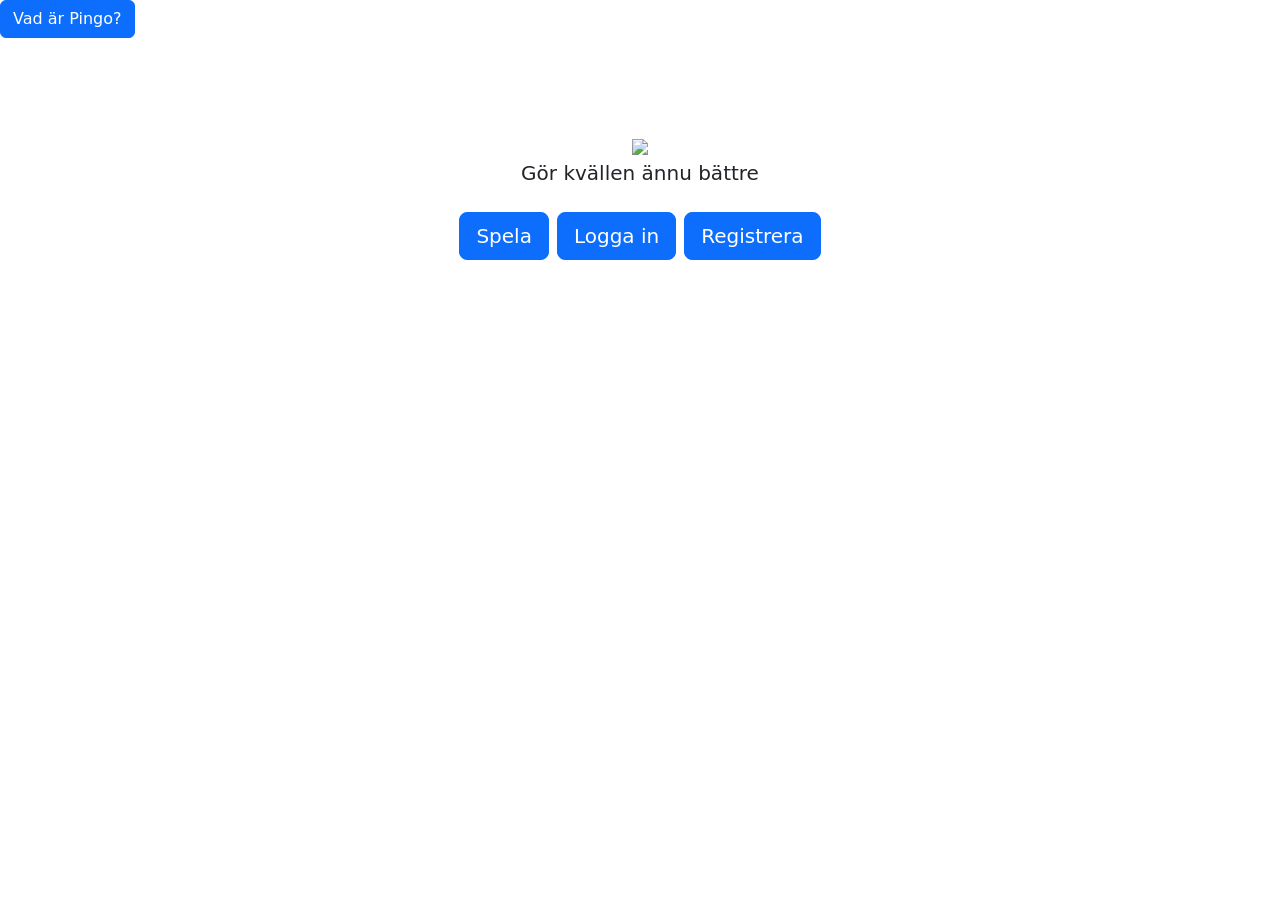
==== views/index.html @ 471c4c81 "Merge branch 'main' into game_modes" ====
<!DOCTYPE html>
<html lang="sv">
<head>
    <meta charset="UTF-8"/>
    <meta http-equiv="X-UA-Compatible" content="IE=edge" />
    <meta name="viewport" content="width=device-width, initial-scale=1.0" />
    <link href="https://cdn.jsdelivr.net/npm/bootstrap@5.3.0-alpha3/dist/css/bootstrap.min.css" rel="stylesheet" integrity="sha384-KK94CHFLLe+nY2dmCWGMq91rCGa5gtU4mk92HdvYe+M/SXH301p5ILy+dN9+nJOZ" crossorigin="anonymous"/>
    <link rel="stylesheet" href="/static/style.css">
    <title>Pingo</title>
</head>
<body class="index">
    <button type="button" class="btn btn-primary" onclick="showModal()">
        Vad är Pingo?
    </button>

    <div class="modal fade" id="infoModal" tabindex="-1" role="dialog" aria-labelledby="infoModalLabel" aria-hidden="true">
        <div class="modal-dialog" role="document">
            <div class="modal-content">
                <div class="modal-body">
                    <p>
                        Pingo är en fest app baserat på ett gammalt koncept: Bingo!
                    </p>
                    <p>
                        Men istället för siffror är det utmaningar för dig och dina vänner för att göra festkvällen lite extra rolig.
                    </p>
                    <p>
                        Du kan använda våra förgjorda bingos eller göra egna för att anpassa efter vad som passar dig och dina vänner!
                    </p>
                    <p>
                        Vi önskar dig en roligkväll med Pingo!
                    </p>
                </div>
                <div class="modal-footer">
                    <button type="button" class="btn btn-secondary" onclick="hideModal()">Stäng</button>
                </div>
            </div>
        </div>
    </div>

    </div>
        <div class="px-4 py-5 my-5 text-center">
            <div class="pingologga">
                <img src="/static/images/PiNGO logga/Pingo.png" />
            </div>
            <div class="col-lg-6 mx-auto">
                <p class="lead mb-4">Gör kvällen ännu bättre</p>
                <div class="d-grid gap-2 d-sm-flex justify-content-sm-center">
                    <a href="/categories">
                        <button type="button" class="btn btn-primary btn-lg custom-button" id="spela_spela">Spela</button>
                    </a>
                    <a href="/login">
                        <button type="button" class="btn btn-primary btn-lg custom-button" id="spela">Logga in</button>
                    </a>
                    <a href="/register">
                        <button type="button" class="btn btn-primary btn-lg custom-button" id="spela">Registrera</button>
                    </a>
                </div>
            </div>
        </div>
    </div>

        <script src="https://cdn.jsdelivr.net/npm/bootstrap@5.3.0-alpha3/dist/js/bootstrap.bundle.min.js" integrity="sha384-ENjdO4Dr2bkBIFxQpeoTz1HIcje39Wm4jDKdf19U8gI4ddQ3GYNS7NTKfAdVQSZe" crossorigin="anonymous"></script>
        <script src="/static/script.js"></script>
    </body>
</html>
---- static/style.css ----
.board {
    display: grid;
    grid-template-columns: repeat(5, 1fr);
    grid-template-rows: repeat(5, 1fr);    
  }
  
  .square {
    border: 1px solid black;
    padding: 10px;
    text-align: center;
    font-size: 20px;
    font-weight: bold;
    cursor: pointer;
  }
  
  .won {
    background-color: green;
    color: white;
  }
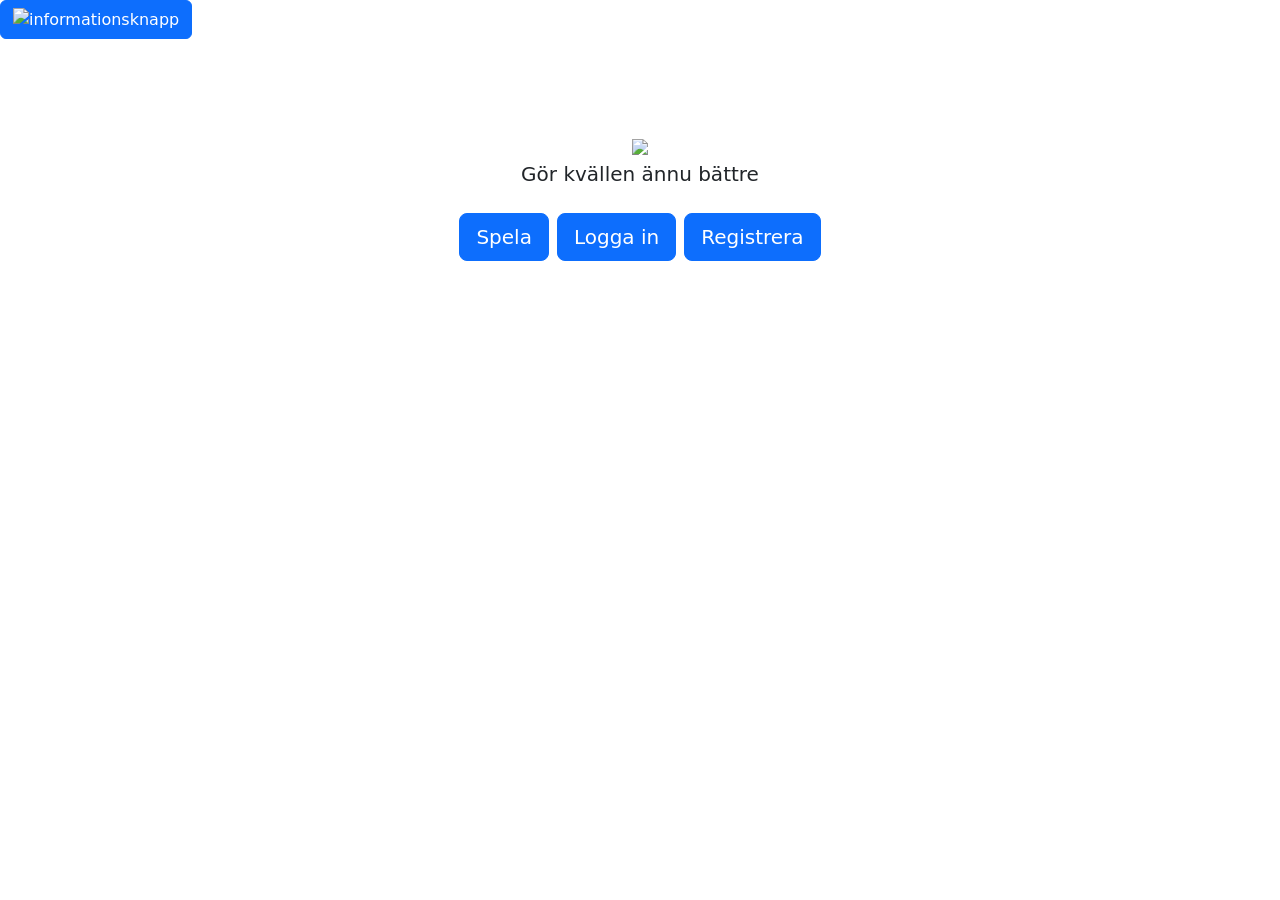
==== commit 2d950bed: "informationsmodalicon" ====
--- a/views/index.html
+++ b/views/index.html
@@ -10,7 +10,7 @@
 </head>
 <body class="index">
     <button type="button" class="btn btn-primary" onclick="showModal()">
-        Vad är Pingo?
+        <img src="/static/images/fi-rr-info.svg" id="info_modal_btn" alt="informationsknapp">
     </button>
 
     <div class="modal fade" id="infoModal" tabindex="-1" role="dialog" aria-labelledby="infoModalLabel" aria-hidden="true">
@@ -44,7 +44,7 @@
             </div>
             <div class="col-lg-6 mx-auto">
                 <p class="lead mb-4">Gör kvällen ännu bättre</p>
-                <div class="d-grid gap-2 d-sm-flex justify-content-sm-center">
+                <div class="d-grid gap-2 d-sm-flex justify-content-sm-center" id="menu">
                     <a href="/categories">
                         <button type="button" class="btn btn-primary btn-lg custom-button" id="spela_spela">Spela</button>
                     </a>
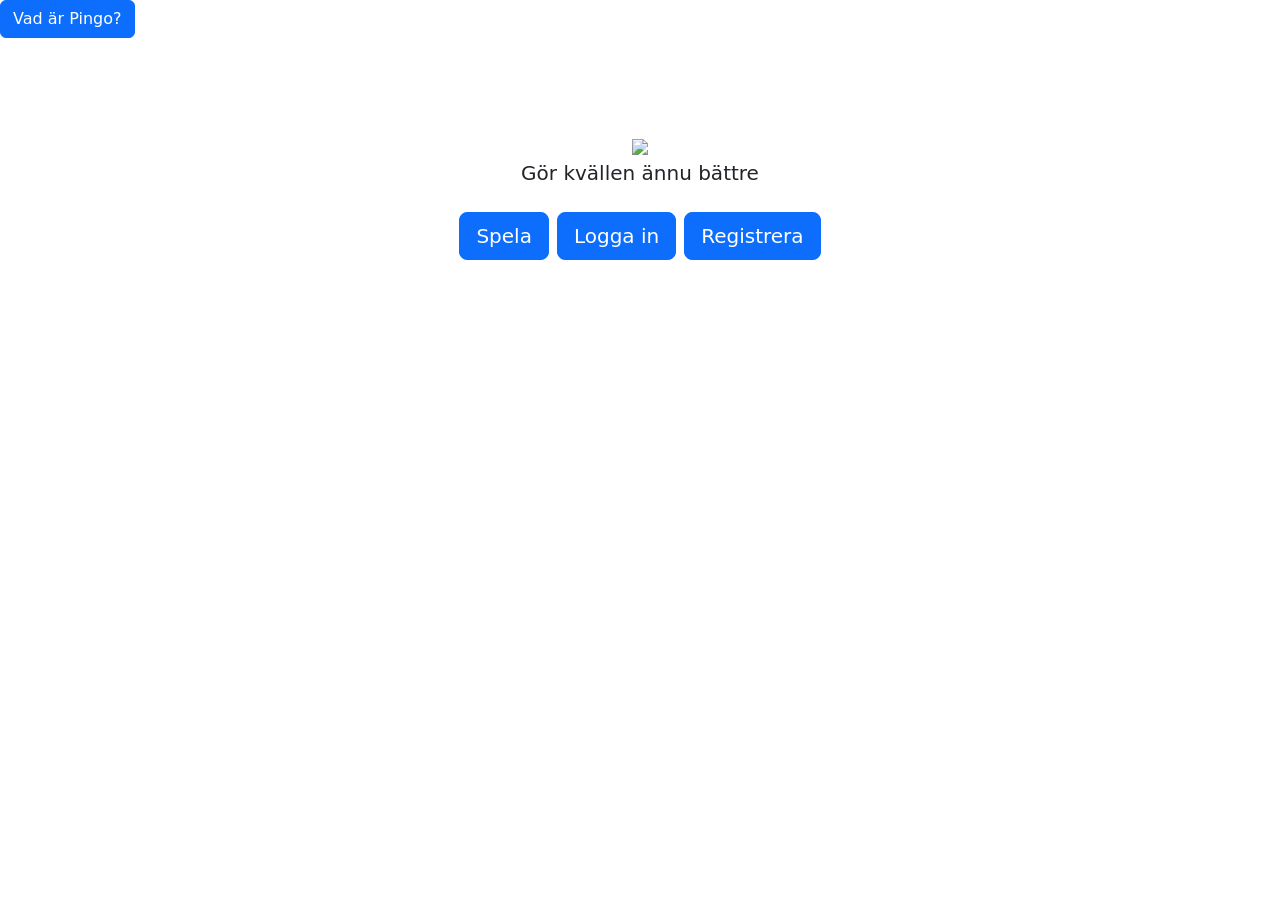
==== commit 6eca38c3: "Merge branch 'Utställningsdag-branch' of https://github.com/elsagrufstedt/Pingo into Utställningsdag" ====
--- a/views/index.html
+++ b/views/index.html
@@ -9,29 +9,29 @@
     <title>Pingo</title>
 </head>
 <body class="index">
-    <button type="button" class="btn btn-primary" onclick="showModal()">
-        <img src="/static/images/fi-rr-info.svg" id="info_modal_btn" alt="informationsknapp">
+    <button type="button" class="btn btn-primary" data-bs-toggle="modal" data-bs-target="#infoModal">
+        Vad är Pingo?
     </button>
 
-    <div class="modal fade" id="infoModal" tabindex="-1" role="dialog" aria-labelledby="infoModalLabel" aria-hidden="true">
-        <div class="modal-dialog" role="document">
+    <div class="modal fade" id="infoModal" tabindex="-1" aria-labelledby="infoModalLabel" aria-hidden="true">
+        <div class="modal-dialog">
             <div class="modal-content">
                 <div class="modal-body">
                     <p>
-                        Pingo är en fest app baserat på ett gammalt koncept: Bingo!
+                        Pingo är en festapp baserat på ett gammalt koncept: Bingo!
                     </p>
                     <p>
                         Men istället för siffror är det utmaningar för dig och dina vänner för att göra festkvällen lite extra rolig.
                     </p>
                     <p>
-                        Du kan använda våra förgjorda bingos eller göra egna för att anpassa efter vad som passar dig och dina vänner!
+                        Du kan använda våra förgjorda bingobräden eller göra egna för att anpassa efter vad som passar dig och dina vänner!
                     </p>
                     <p>
-                        Vi önskar dig en roligkväll med Pingo!
+                        Vi önskar dig en rolig kväll med Pingo!
                     </p>
                 </div>
                 <div class="modal-footer">
-                    <button type="button" class="btn btn-secondary" onclick="hideModal()">Stäng</button>
+                    <button type="button" class="btn btn-secondary" data-bs-dismiss="modal">Stäng</button>
                 </div>
             </div>
         </div>
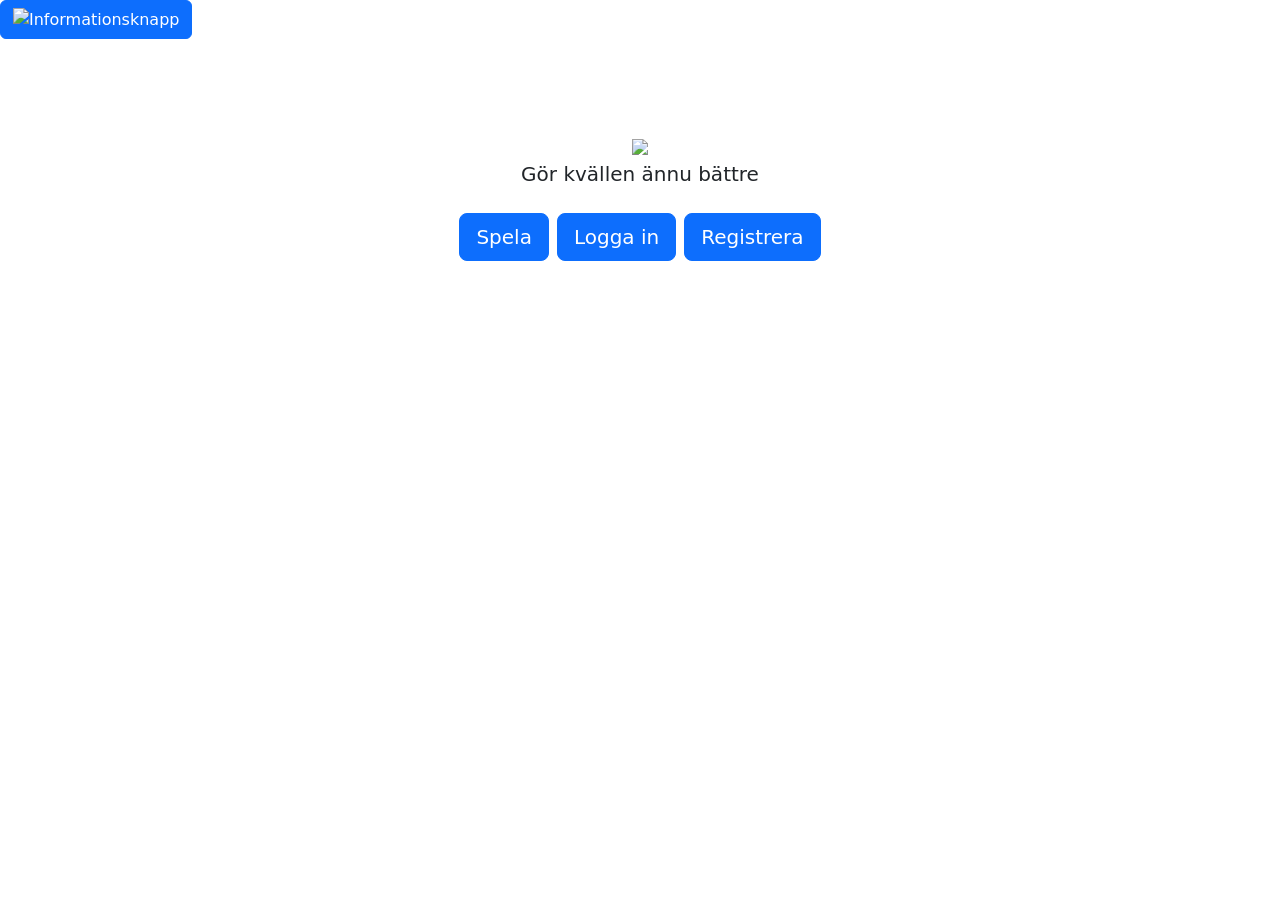
==== commit 18633f6d: "fixade informationsmodalen till en icon" ====
--- a/views/index.html
+++ b/views/index.html
@@ -10,7 +10,7 @@
 </head>
 <body class="index">
     <button type="button" class="btn btn-primary" data-bs-toggle="modal" data-bs-target="#infoModal">
-        Vad är Pingo?
+        <img src="/static/images/info.png" id="info_btn_icon" alt="Informationsknapp">
     </button>
 
     <div class="modal fade" id="infoModal" tabindex="-1" aria-labelledby="infoModalLabel" aria-hidden="true">
